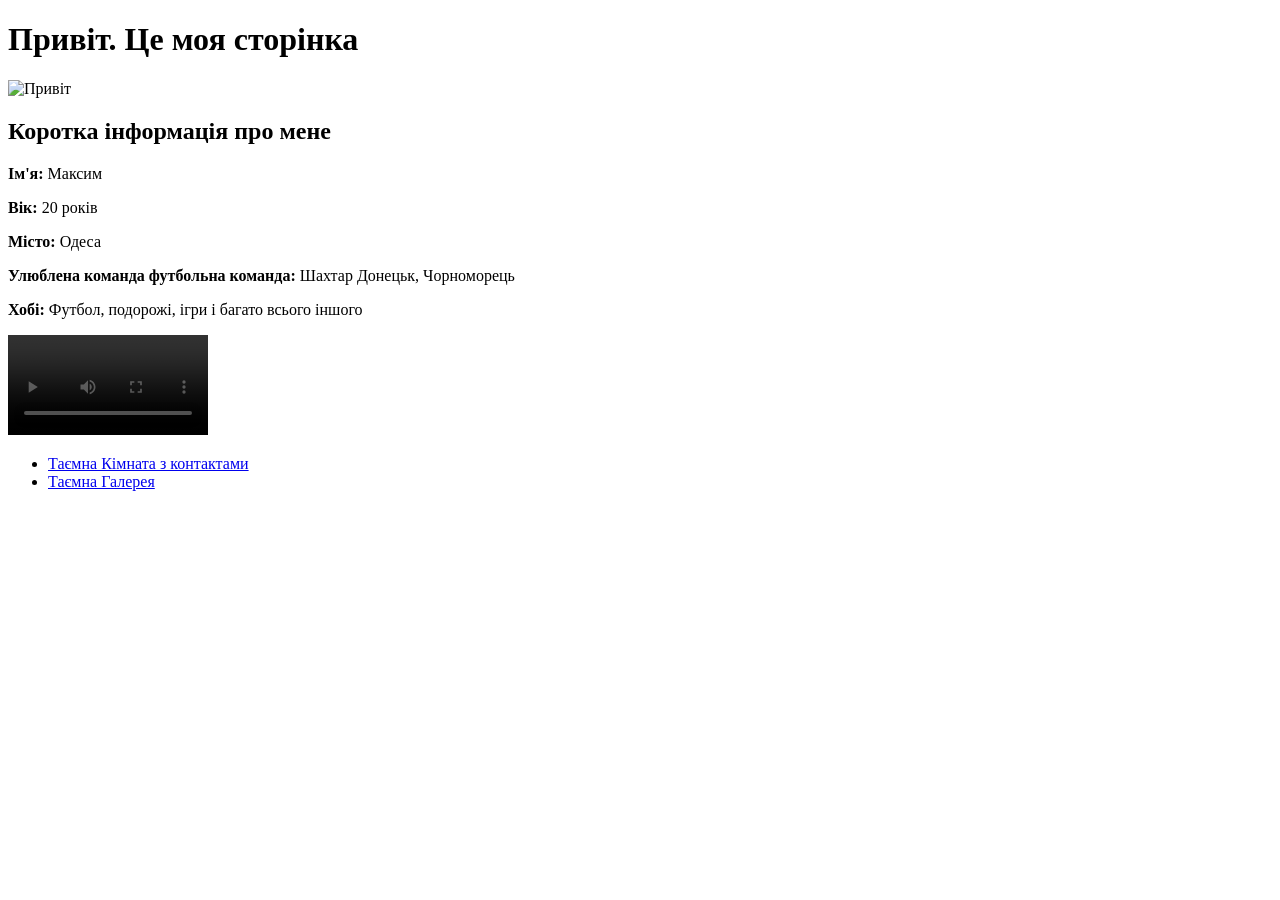
==== Про себе/index.html @ c8956f4a "ДЗ: сторінка про себе" ====
<!DOCTYPE html>
<html lang="uk">
<head>
    <meta charset="UTF-8">
    <title>Про мене</title>
</head>
<body>
    <h1>Привіт. Це моя сторінка</h1>

    <img src="C:\Users\Max\Pictures\Git_test\Про себе\cat-meme-wave-emoji.gif" alt="Привіт" width="200">

    <h2>Коротка інформація про мене</h2>
    <p><strong>Ім'я:</strong> Максим</p>
    <p><strong>Вік:</strong> 20 років</p>   
    <p><strong>Місто:</strong> Одеса</p>
	<p><strong>Улюблена команда футбольна команда:</strong> Шахтар Донецьк, Чорноморець</p>
    <p><strong>Хобі:</strong> Футбол, подорожі, ігри і багато всього іншого</p>

   <video src="C:\Users\Max\Pictures\Git_test\Про себе\video_2026-02-11_20-45-51.mp4" controls width="200"></video>

<ul>
    <li><a href="C:\Users\Max\Pictures\Git_test\Про себе\PagesContact.html">Таємна Кімната з контактами</a></li>
    <li><a href="C:\Users\Max\Pictures\Git_test\Про себе\PagesGallery.html">Таємна Галерея</a></li>
</ul>
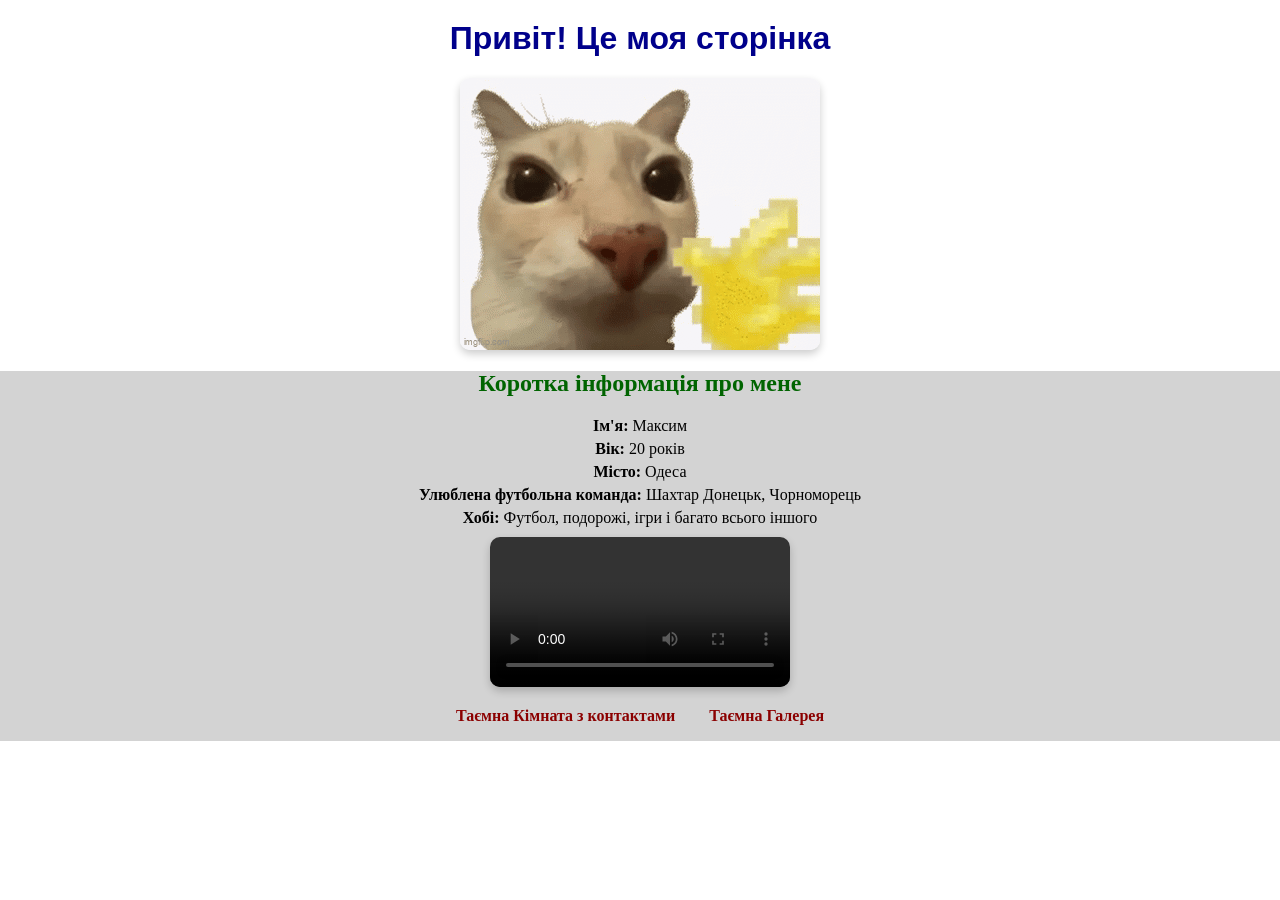
==== commit 5796ac09: "Cайт з CSS" ====
--- a/Про себе/index.html
+++ b/Про себе/index.html
@@ -3,22 +3,26 @@
 <head>
     <meta charset="UTF-8">
     <title>Про мене</title>
+    <link rel="stylesheet" href="style.css">
 </head>
 <body>
-    <h1>Привіт. Це моя сторінка</h1>
+    <h1 id="main-title">Привіт! Це моя сторінка</h1>
 
-    <img src="C:\Users\Max\Pictures\Git_test\Про себе\cat-meme-wave-emoji.gif" alt="Привіт" width="200">
+    <img src="photo/cat-meme-wave-emoji.gif" alt="Привіт" id="main-gif" class="media">
 
-    <h2>Коротка інформація про мене</h2>
-    <p><strong>Ім'я:</strong> Максим</p>
-    <p><strong>Вік:</strong> 20 років</p>   
-    <p><strong>Місто:</strong> Одеса</p>
-	<p><strong>Улюблена команда футбольна команда:</strong> Шахтар Донецьк, Чорноморець</p>
-    <p><strong>Хобі:</strong> Футбол, подорожі, ігри і багато всього іншого</p>
+    <h2 id="info-title">Коротка інформація про мене</h2>
+    <p class="info"><strong>Ім'я:</strong> Максим</p>
+    <p class="info"><strong>Вік:</strong> 20 років</p>   
+    <p class="info"><strong>Місто:</strong> Одеса</p>
+    <p class="info"><strong>Улюблена футбольна команда:</strong> Шахтар Донецьк, Чорноморець</p>
+    <p class="info"><strong>Хобі:</strong> Футбол, подорожі, ігри і багато всього іншого</p>
 
-   <video src="C:\Users\Max\Pictures\Git_test\Про себе\video_2026-02-11_20-45-51.mp4" controls width="200"></video>
+    <video src="photo/video_2026-02-11_20-45-51.mp4" controls id="main-video" class="media" width="300"></video>
 
-<ul>
-    <li><a href="C:\Users\Max\Pictures\Git_test\Про себе\PagesContact.html">Таємна Кімната з контактами</a></li>
-    <li><a href="C:\Users\Max\Pictures\Git_test\Про себе\PagesGallery.html">Таємна Галерея</a></li>
-</ul>
+    <ul class="navigation">
+        <li><a href="pages\PagesContact.html">Таємна Кімната з контактами</a></li>
+        <li><a href="pages\PagesGallery.html">Таємна Галерея</a></li>
+    </ul>
+</body>
+</html>
+
--- a/Про себе/style.css
+++ b/Про себе/style.css
@@ -0,0 +1,65 @@
+body {
+    background: linear-gradient(to bottom, white 50%, lightgray 50%);
+    margin: 0;
+    padding: 0;
+    text-align: center;
+}
+
+
+#main-title {
+    color: darkblue;
+    font-family: Arial, sans-serif;
+    margin-top: 20px;
+}
+
+#info-title {
+    color: darkgreen;
+    margin-top: 20px;
+}
+
+
+.info {
+    font-family: Georgia, serif;
+    font-size: 16px;
+    margin: 5px 0;
+}
+
+
+.media {
+    display: block;
+    margin: 10px auto;
+    border-radius: 10px;
+    box-shadow: 0 4px 8px rgba(0,0,0,0.2);
+}
+
+
+.navigation {
+    list-style: none;
+    padding: 0;
+    text-align: center;
+    margin-top: 20px;
+}
+
+.navigation li {
+    display: inline-block;
+    margin: 0 15px;
+}
+
+.navigation a {
+    text-decoration: none;
+    color: darkred;
+    font-weight: bold;
+    transition: 0.3s;
+}
+
+.navigation a:hover {
+    color: darkblue;
+    text-decoration: underline;
+}
+
+
+#contact-title, #gallery-title {
+    color: darkblue;
+    font-family: Arial, sans-serif;
+    margin-top: 20px;
+}
